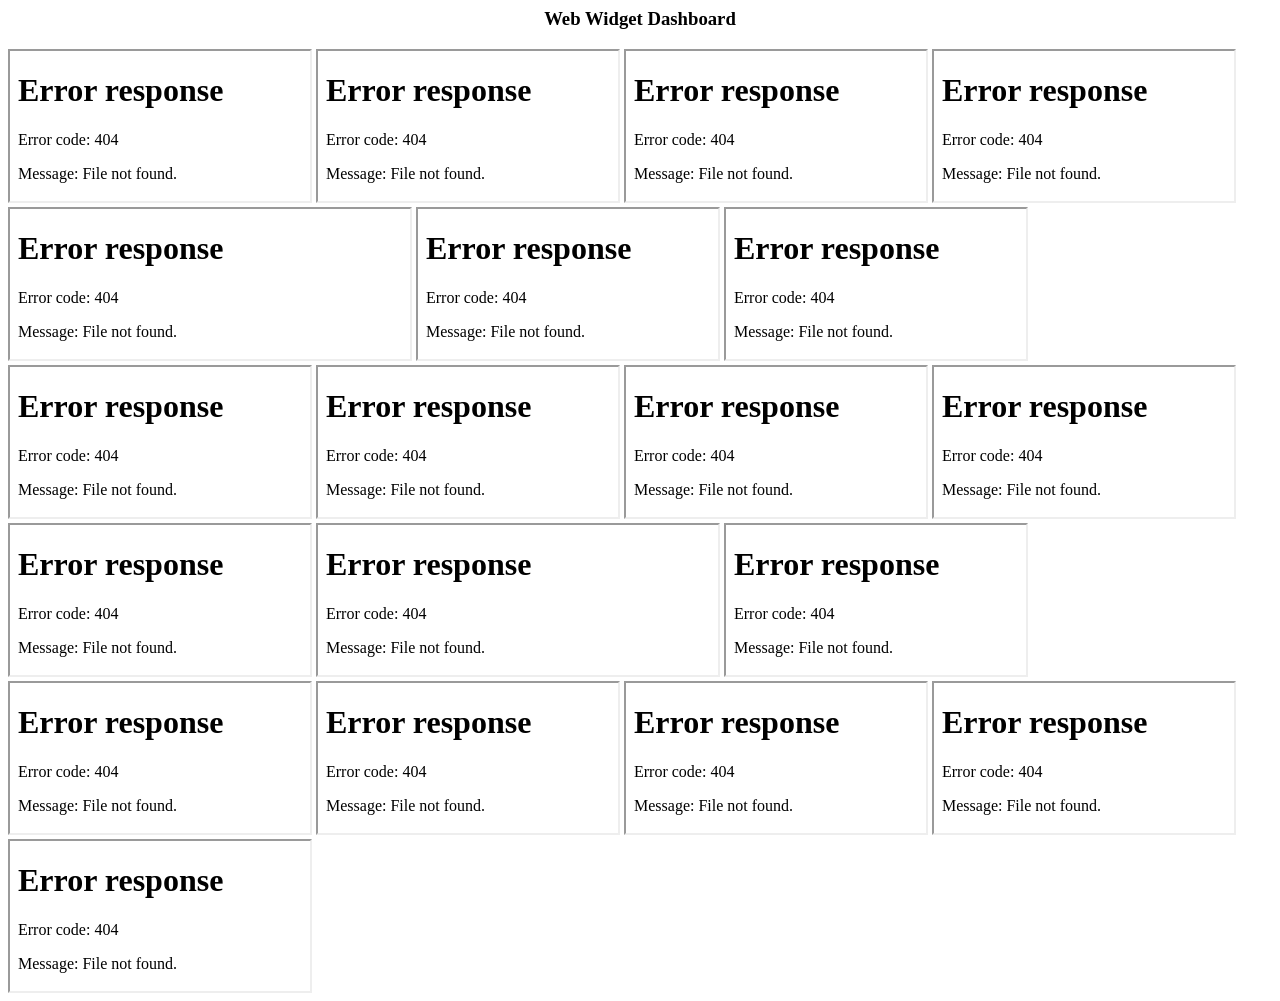
==== index.html @ 6fd98a75 "Add google analytics Updating index.html to incorporate google analytics" ====
<!-- Google tag (gtag.js) -->
<script async src="https://www.googletagmanager.com/gtag/js?id=G-MGWC0R730T"></script>
<script>
  window.dataLayer = window.dataLayer || [];
  function gtag(){dataLayer.push(arguments);}
  gtag('js', new Date());

  gtag('config', 'G-MGWC0R730T');
</script>

		<TITLE>
			IT-3350 Dashboard
		</TITLE>
	</HEAD>
		
	<BODY>
		<CENTER><H3>Web Widget Dashboard</H3></CENTER>
		<div class='cardContainer'>
			<iframe class="card" scrolling="no" src="cards/clock.html"></iframe>
			<iframe class="card" scrolling="no" src="cards/meme.html"></iframe>
			<iframe class="card" scrolling="no" src="cards/random_dog.html"></iframe>
		    <iframe class="card" scrolling="no" src="cards/MHNewCard.html"></iframe>	
<iframe class="card" scrolling="no" style='width:400px;' src="cards/temperature.html"></iframe>     
<iframe class="card" scrolling="no" src="cards/randomrecipe.html"></iframe>
<iframe class="card" scrolling="no" src="cards/nutritionix-api.html"></iframe>
<iframe class="card" scrolling="no" src="cards/quote.html"></iframe>
<iframe class="card" scrolling="no" src="cards/Date$Time.html"></iframe>
<iframe class="card" scrolling="no" src="cards/newcard_arg-template1.html"></iframe>
<iframe class="card" scrolling="no" src="cards/newcard_zaid.html"></iframe>
<iframe class="card" scrolling="no" src="cards/newcard_derrick.html"></iframe>
<iframe class="card" scrolling="yes" style='width:400px;' src="cards/NIST-NVD.html"></iframe>
<iframe class="card" scrolling="no" src="cards/rt-apod.html"></iframe>
<iframe class="card" scrolling="no" src="cards/tron.html"></iframe>
<iframe class="card" scrolling="no" src="cards/currency.html"></iframe>
<iframe class="card" scrolling="no" src="cards/dad_joke.html"></iframe>
<iframe class="card" scrolling="no" src="cards/newcard_zaid.html"></iframe>
<iframe class="card" scrolling="no" src="cards/newcard_derrick.html"></iframe>
</div>
	</BODY>
</HTML>
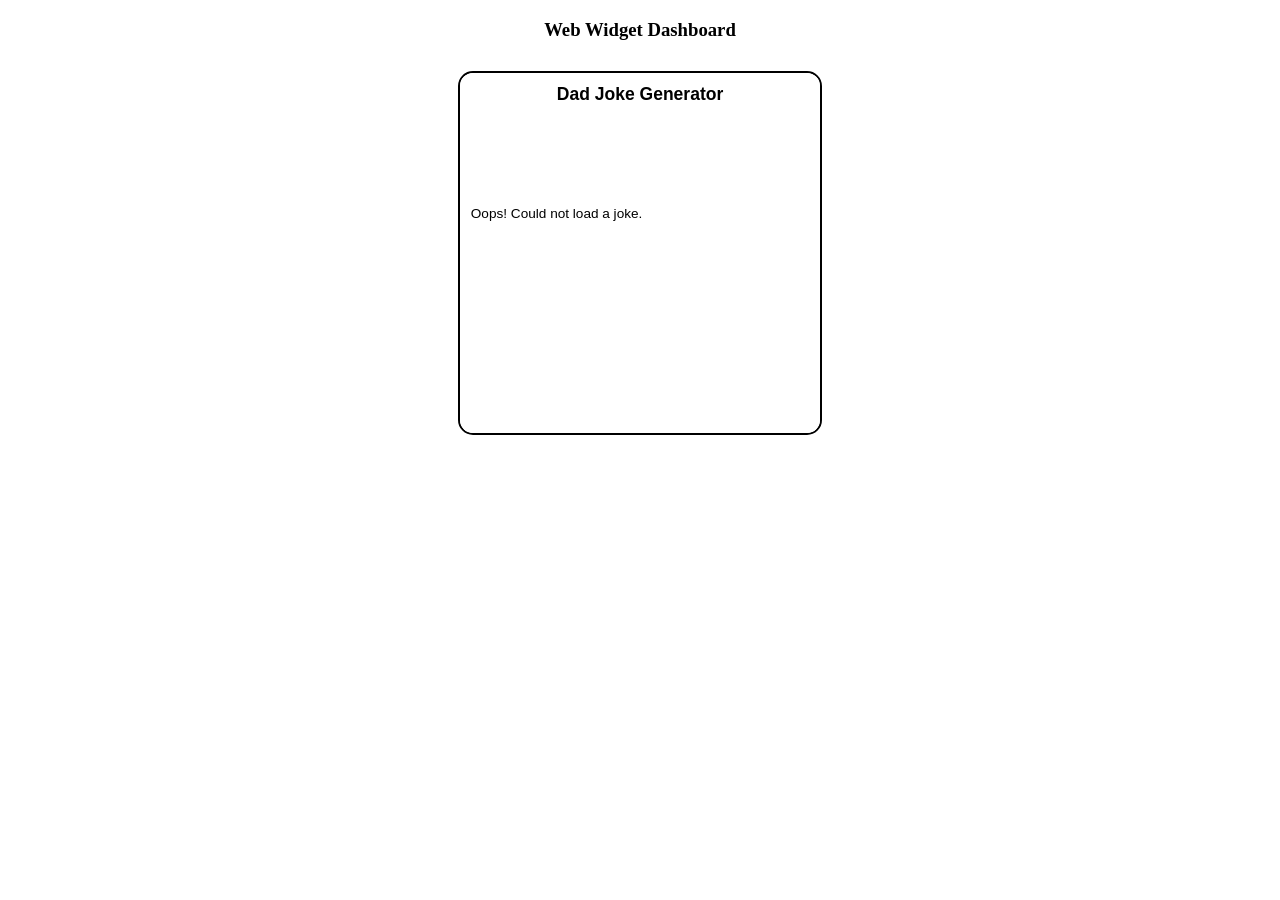
==== commit 073a62e7: "Minor updates Removed all cards except the dad joke generator. Made the dad joke generator more resp" ====
--- a/index.html
+++ b/index.html
@@ -1,40 +1,22 @@
-<!-- Google tag (gtag.js) -->
-<script async src="https://www.googletagmanager.com/gtag/js?id=G-MGWC0R730T"></script>
-<script>
-  window.dataLayer = window.dataLayer || [];
-  function gtag(){dataLayer.push(arguments);}
-  gtag('js', new Date());
-
-  gtag('config', 'G-MGWC0R730T');
-</script>
-
-		<TITLE>
-			IT-3350 Dashboard
-		</TITLE>
-	</HEAD>
-		
-	<BODY>
-		<CENTER><H3>Web Widget Dashboard</H3></CENTER>
-		<div class='cardContainer'>
-			<iframe class="card" scrolling="no" src="cards/clock.html"></iframe>
-			<iframe class="card" scrolling="no" src="cards/meme.html"></iframe>
-			<iframe class="card" scrolling="no" src="cards/random_dog.html"></iframe>
-		    <iframe class="card" scrolling="no" src="cards/MHNewCard.html"></iframe>	
-<iframe class="card" scrolling="no" style='width:400px;' src="cards/temperature.html"></iframe>     
-<iframe class="card" scrolling="no" src="cards/randomrecipe.html"></iframe>
-<iframe class="card" scrolling="no" src="cards/nutritionix-api.html"></iframe>
-<iframe class="card" scrolling="no" src="cards/quote.html"></iframe>
-<iframe class="card" scrolling="no" src="cards/Date$Time.html"></iframe>
-<iframe class="card" scrolling="no" src="cards/newcard_arg-template1.html"></iframe>
-<iframe class="card" scrolling="no" src="cards/newcard_zaid.html"></iframe>
-<iframe class="card" scrolling="no" src="cards/newcard_derrick.html"></iframe>
-<iframe class="card" scrolling="yes" style='width:400px;' src="cards/NIST-NVD.html"></iframe>
-<iframe class="card" scrolling="no" src="cards/rt-apod.html"></iframe>
-<iframe class="card" scrolling="no" src="cards/tron.html"></iframe>
-<iframe class="card" scrolling="no" src="cards/currency.html"></iframe>
-<iframe class="card" scrolling="no" src="cards/dad_joke.html"></iframe>
-<iframe class="card" scrolling="no" src="cards/newcard_zaid.html"></iframe>
-<iframe class="card" scrolling="no" src="cards/newcard_derrick.html"></iframe>
-</div>
-	</BODY>
-</HTML>
+<!DOCTYPE html>
+<html lang="en">
+<head>
+    <meta charset="UTF-8" />
+    <meta name="viewport" content="width=device-width, initial-scale=1" />
+    <title>IT-3350 Dashboard</title>
+    <link rel="stylesheet" href="css/main.css" />
+    <script async src="https://www.googletagmanager.com/gtag/js?id=G-MGWC0R730T"></script>
+    <script>
+      window.dataLayer = window.dataLayer || [];
+      function gtag(){dataLayer.push(arguments);}
+      gtag('js', new Date());
+      gtag('config', 'G-MGWC0R730T');
+    </script>
+</head>
+<body>
+    <center><h3>Web Widget Dashboard</h3></center>
+    <div class="cardContainer">
+        <iframe class="card" scrolling="no" src="cards/dad_joke.html" title="Dad Joke Card"></iframe>
+    </div>
+</body>
+</html>
--- a/css/main.css
+++ b/css/main.css
@@ -0,0 +1,22 @@
+
+.cardContainer {
+    display: flex;
+    flex-wrap: wrap;
+    justify-content: center;
+    align-items: flex-start;
+    gap: 16px;
+    padding: 12px;
+}
+
+/* Responsive iframe "card" that scales with viewport but keeps a square shape */
+iframe.card {
+    border-radius: 15px;
+    border-width: 2px;
+    border-color: black;
+    border-style: solid;
+    /* Width scales between 180px and 420px, following viewport */
+    width: clamp(180px, 40vmin, 420px);
+    height: auto;         /* allow height to follow width */
+    aspect-ratio: 1 / 1;  /* keep it square */
+    display: block;
+}
